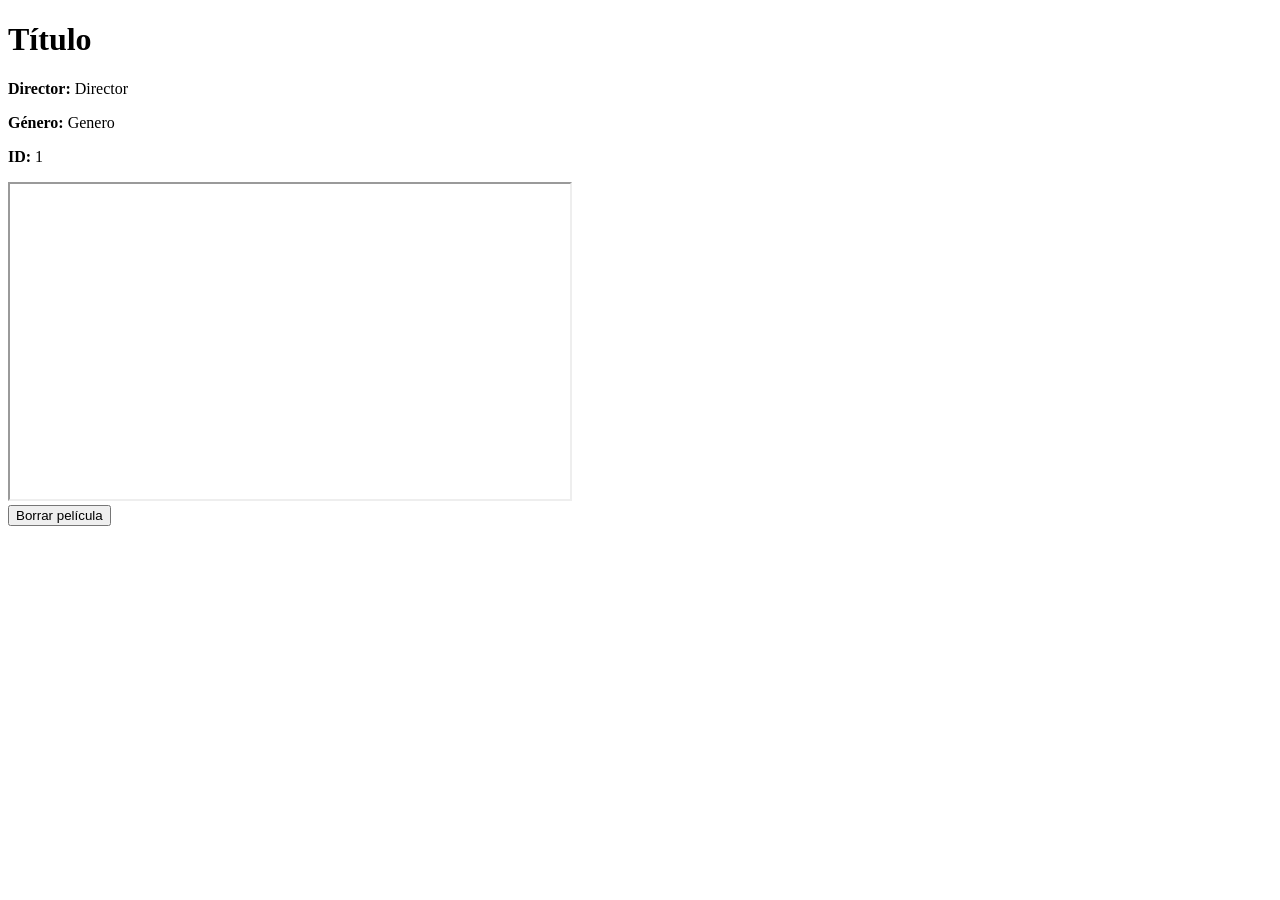
==== src/main/resources/templates/fichaBorrar.html @ eca157d0 "first commit" ====
<!DOCTYPE html>
<html lang="es" xmlns:th="http://www.thymeleaf.org">
<head>
    <meta charset="UTF-8">
    <title>Ficha Película</title>
    <link rel="stylesheet" th:href="@{/estiloBorrar.css}">
</head>

<body>
<span th:replace="fragment_navbar :: navBar"></span>
<div class="container">
<!--
    <div class="poster">
        <img th:src="${pelicula.imgUrl}" alt="Poster de la película">
    </div>
-->
    <div class="info">

        <h1 th:text="${pelicula.titulo}">Título</h1>

        <p>
            <strong>Director:</strong>
            <span th:text="${pelicula.director}">Director</span>
        </p>

        <p>
            <strong>Género:</strong>
            <span th:text="${pelicula.genero.nombre}">Genero</span>
        </p>

        <p>
            <strong>ID:</strong>
            <span th:text="${pelicula.id}">1</span>
        </p>
        <div >
            <iframe width="560" height="315" th:src="'https://www.youtube.com/embed/' + ${pelicula?.videoUrl}"
                    title="YouTube video player"
                    allow="accelerometer; autoplay; clipboard-write; encrypted-media; gyroscope; picture-in-picture; web-share"
                    referrerpolicy="strict-origin-when-cross-origin" allowfullscreen>

            </iframe>
        </div>

        <!--
                    <a th:href="${pelicula.videoUrl}" target="_blank">
                        <button class="play">▶ Ver trailer</button>
                    </a>
        -->

        <div class="buttons">


            <form th:action="@{/deleteMovie/{id}(id=${pelicula.id})}" method="post">
                <button class="delete">Borrar película</button>
            </form>

        </div>

    </div>

</div>

</body>
</html>
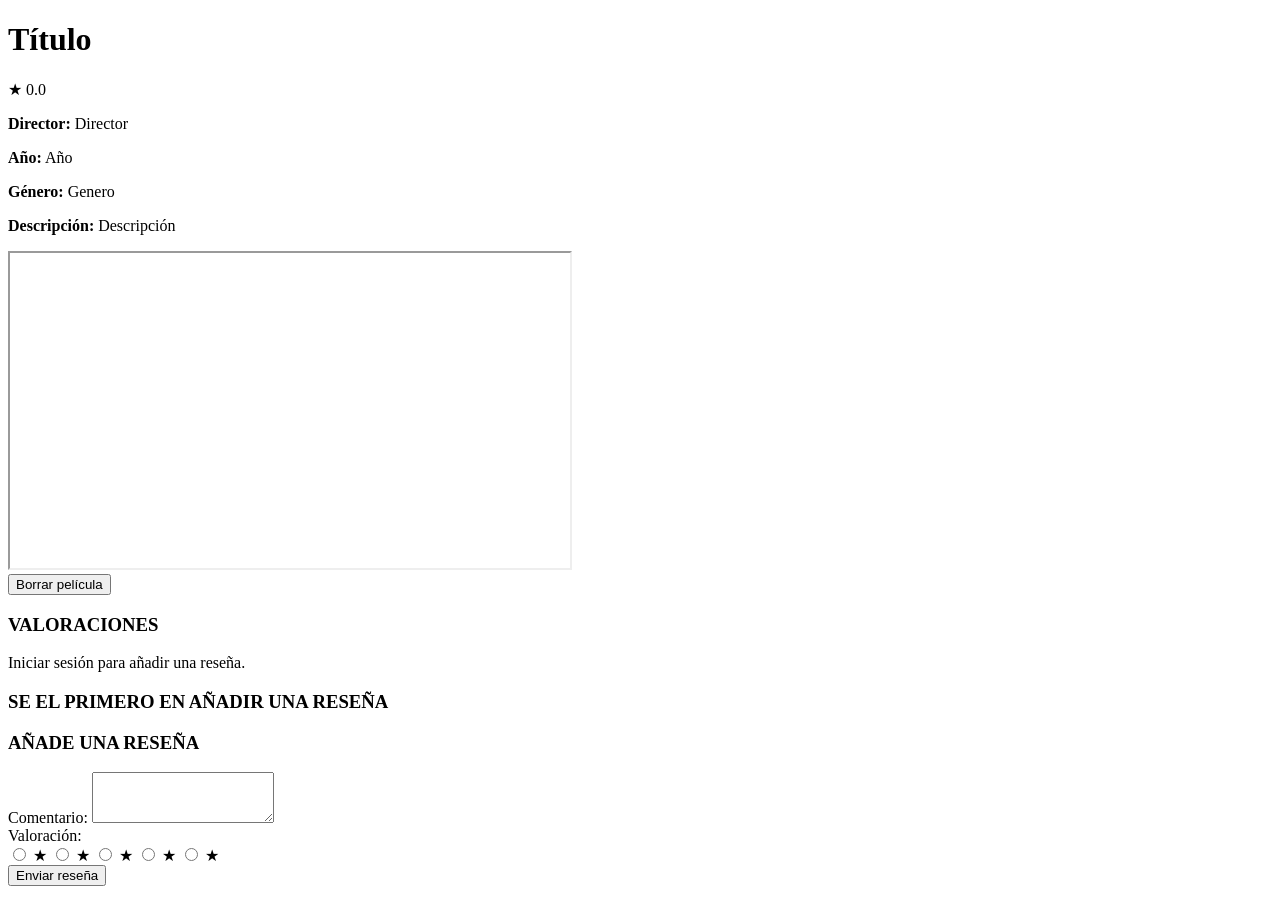
==== commit 7b5d35f4: "Reiniciando repositorio con archivos nuevos" ====
--- a/src/main/resources/templates/fichaBorrar.html
+++ b/src/main/resources/templates/fichaBorrar.html
@@ -1,9 +1,15 @@
 <!DOCTYPE html>
-<html lang="es" xmlns:th="http://www.thymeleaf.org">
+<html xmlns:th="http://www.thymeleaf.org"
+      xmlns:sec="http://www.thymeleaf.org/extras/spring-security">
 <head>
-    <meta charset="UTF-8">
+    <meta name="viewport" content="width=device-width, initial-scale=1.0">
     <title>Ficha Película</title>
     <link rel="stylesheet" th:href="@{/estiloBorrar.css}">
+    <link rel="stylesheet" th:href="@{/estiloNavbar.css}">
+
+
+
+
 </head>
 
 <body>
@@ -15,24 +21,28 @@
     </div>
 -->
     <div class="info">
+        <div class="title-wrapper">
+            <h1 th:text="${pelicula.titulo}">Título</h1>
 
-        <h1 th:text="${pelicula.titulo}">Título</h1>
+            <div class="rating-badge" th:if="${mediaRating != null and mediaRating > 0}">
+                <span class="star">★</span>
+                <span th:text="${#numbers.formatDecimal(mediaRating, 1, 1)}">0.0</span>
+            </div>
+        </div>
 
-        <p>
-            <strong>Director:</strong>
-            <span th:text="${pelicula.director}">Director</span>
+        <p><strong>Director:</strong> <span th:text="${pelicula.director}">Director</span></p>
+        <p><strong>Año:</strong> <span th:text="${pelicula.anyo}">Año</span></p>
+        <p><strong>Género:</strong> <span th:text="${pelicula.genero?.nombre}">Genero</span></p>
+
+        <p th:if="${pelicula.descripcion != null and !#strings.isEmpty(pelicula.descripcion)}">
+            <strong>Descripción:</strong> <span th:text="${pelicula.descripcion}">Descripción</span>
         </p>
 
-        <p>
-            <strong>Género:</strong>
-            <span th:text="${pelicula.genero.nombre}">Genero</span>
-        </p>
-
-        <p>
+       <!-- <p>
             <strong>ID:</strong>
             <span th:text="${pelicula.id}">1</span>
-        </p>
-        <div >
+        </p>-->
+        <div class="video-container">
             <iframe width="560" height="315" th:src="'https://www.youtube.com/embed/' + ${pelicula?.videoUrl}"
                     title="YouTube video player"
                     allow="accelerometer; autoplay; clipboard-write; encrypted-media; gyroscope; picture-in-picture; web-share"
@@ -47,18 +57,89 @@
                     </a>
         -->
 
-        <div class="buttons">
+        <div class="buttons" th:if="${canDelete}">
+            <form th:action="@{/deleteMovie/{id}(id=${pelicula.id})}" method="post">
+                <input type="hidden" th:name="${_csrf.parameterName}" th:value="${_csrf.token}"/>
+                <button class="delete" type="submit">Borrar película</button>
+            </form>
+        </div>
+        <div class="reviews-container">
 
+            <h3 class="reviews-title" th:if="${reviews != null and !reviews.isEmpty()}">
+                VALORACIONES
+            </h3>
+            <div th:each="review : ${reviews}" class="review-card">
 
-            <form th:action="@{/deleteMovie/{id}(id=${pelicula.id})}" method="post">
-                <button class="delete">Borrar película</button>
-            </form>
+                <div class="review-header">
+                    <div class="user-info">
+                        <span class="user-name" th:text="${review.usuario.username}"></span>
+                        <span class="user-email" th:text="${review.usuario.email}"></span>
+                    </div>
+
+                    <div class="rating">
+                <span th:each="i : ${#numbers.sequence(1,5)}"
+                      th:text="${i <= review.rating} ? '★' : '☆'">
+                </span>
+                    </div>
+                </div>
+
+                <p class="review-content" th:text="${review.contenido}"></p>
+
+                <span class="review-date"
+                      th:text="${#temporals.format(review.createdAt, 'dd/MM/yyyy')}">
+        </span>
+
+            </div>
 
         </div>
 
     </div>
 
 </div>
+<!--esto solo se carga si el usuario esta logueado-->
+
+<div class="reviews-container" sec:authorize="isAnonymous()">
+    <p> <a th:href="@{/login}">Iniciar sesión</a> para añadir una reseña.</p>
+</div>
+
+<div class="reviews-container" sec:authorize="isAuthenticated()">
+    <!-- Formulario para añadir nueva review -->
+    <h3 class="reviews-title" th:if="${reviews.isEmpty()}">
+        SE EL PRIMERO EN AÑADIR UNA RESEÑA
+    </h3>
+   <h3 class="reviews-title" th:if="${reviews != null and !reviews.isEmpty()}">AÑADE UNA RESEÑA</h3>
+    <form th:action="@{/addReview}" method="post" class="review-form">
+        <input type="hidden" th:name="${_csrf.parameterName}" th:value="${_csrf.token}"/>
+        <input type="hidden" name="peliculaId" th:value="${pelicula.id}" />
+
+        <div class="form-group">
+            <label for="contenido">Comentario:</label>
+            <textarea name="contenido" id="contenido" rows="3" required></textarea>
+        </div>
+
+        <div class="form-group rating-group">
+            <label>Valoración:</label>
+            <div class="stars">
+                <input type="radio" id="star5" name="rating" value="5" required />
+                <label for="star5" title="5 estrellas">★</label>
+
+                <input type="radio" id="star4" name="rating" value="4" />
+                <label for="star4" title="4 estrellas">★</label>
+
+                <input type="radio" id="star3" name="rating" value="3" />
+                <label for="star3" title="3 estrellas">★</label>
+
+                <input type="radio" id="star2" name="rating" value="2" />
+                <label for="star2" title="2 estrellas">★</label>
+
+                <input type="radio" id="star1" name="rating" value="1" />
+                <label for="star1" title="1 estrella">★</label>
+            </div>
+        </div>
+
+        <button type="submit" class="btnEnvio">Enviar reseña</button>
+    </form>
+</div>
 
 </body>
-</html>+</html>
